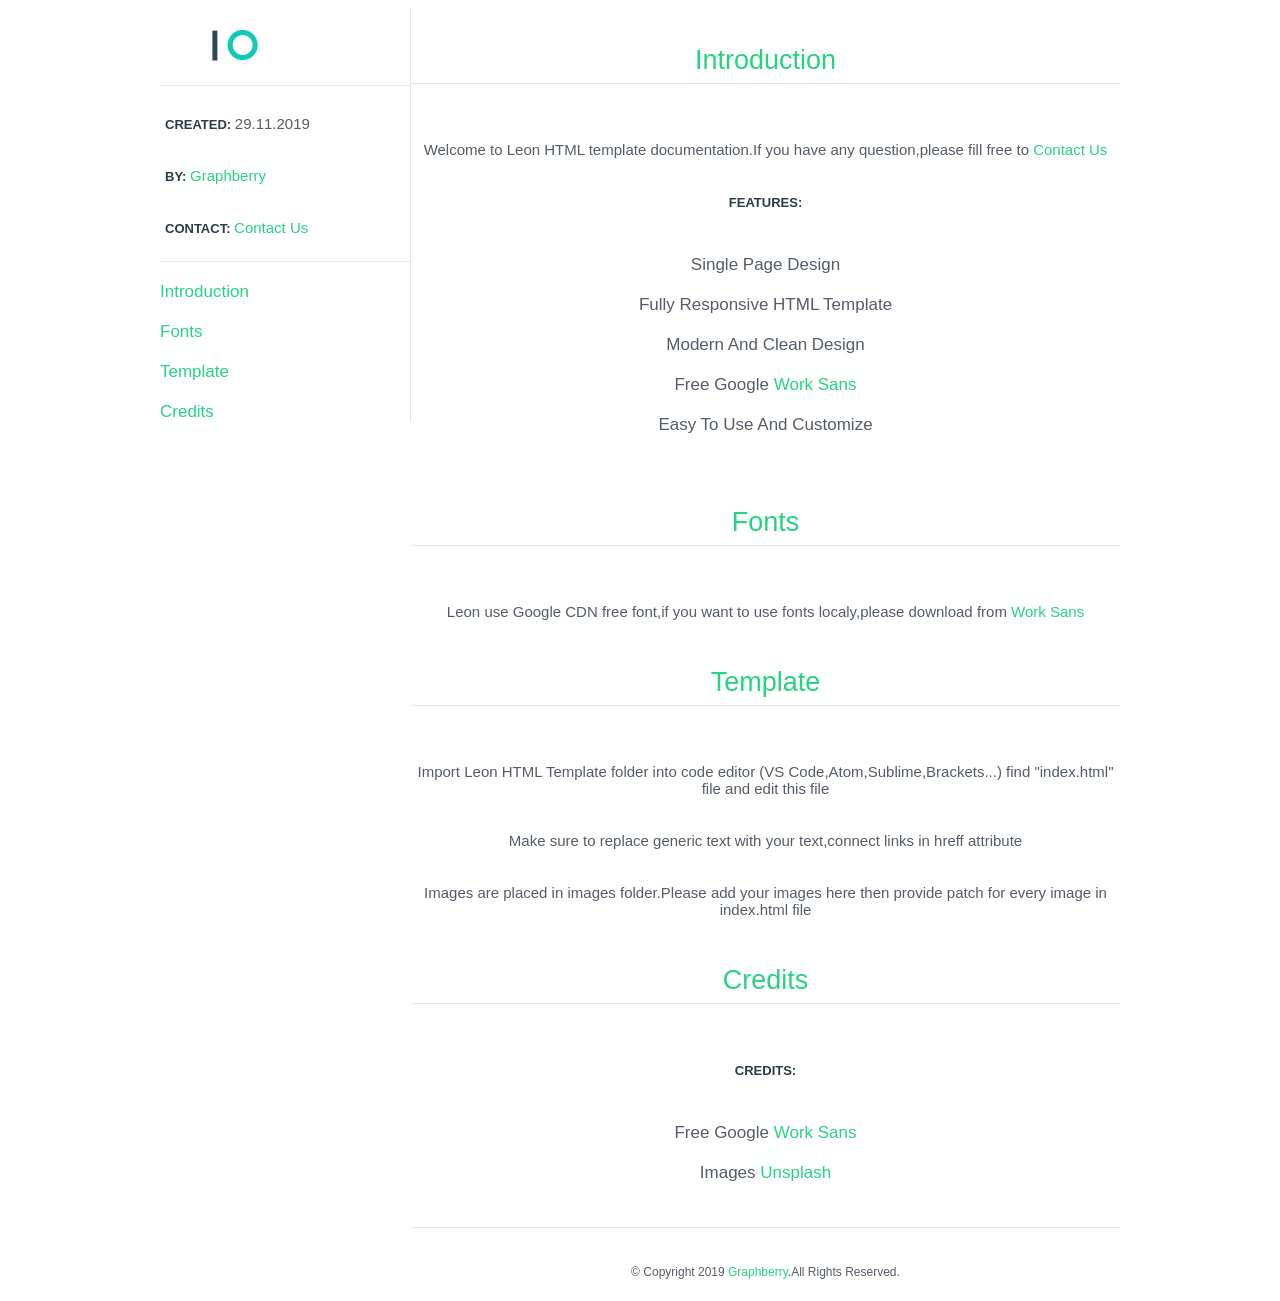
==== Help/Help.html @ 9eb7c93c "Help? Do you need some help?" ====
<!DOCTYPE html>
<html>
<head>
	<meta charset="utf-8">
	<title>Leon - HTML Agency Template</title>
    <link rel="stylesheet" href="assets/style.css">
</head>
<body>
	<div class="container">
		<div class="side">
			<div class="info">
				<a href="http://www.graphberry.com"><img src="assets/logo.png"></a>
				<p><b>CREATED: </b> 29.11.2019</p>
				<p><b>BY: </b><a href="http://www.graphberry.com"> Graphberry</a></p>
				<p><b>CONTACT: </b><a href="http://www.graphberry.com/pages/contact"> Contact Us</a></p>
			</div>
			<div class="menu">
				<li>
					<a href="#1">Introduction</a>
				</li>
				<li>
					<a href="#2">Fonts</a>
				</li>
				<li>
					<a href="#3">Template</a>
				</li>
				<li>
					<a href="#4">Credits</a>
				</li>
			</div>
		</div>
		<div class="content">
			<div id="1">
			    <p class="title">Introduction</p>
				<div class="intro-info">
					<p>Welcome to Leon HTML template documentation.If you have any question,please fill free to <a href="http://www.graphberry.com/pages/contact">Contact Us</a></p>
				<p><b>FEATURES: </b>
					<li>Single Page Design</li>
					<li>Fully Responsive HTML Template</li>
					<li>Modern And Clean Design</li>
					<li>Free Google <a href="https://fonts.google.com/specimen/Work+Sans">Work Sans</a></li>
					<li>Easy To Use And Customize</li>
				</p>
				</div>
		    </div>

			<div id="2">
			    <p class="title">Fonts</p>
				<div class="intro-info">
					<p>Leon use Google CDN free font,if you want to use fonts localy,please download from <a href="https://fonts.google.com/specimen/Work+Sans">Work Sans</a></p>
				</div>
		    </div>

			<div id="3">
			    <p class="title">Template</p>
				<div class="intro-info">
					<p>Import Leon HTML Template folder into code editor (VS Code,Atom,Sublime,Brackets...) find "index.html" file and edit this file</p>
					<p>Make sure to replace generic text with your text,connect links in hreff attribute</p>
          <p>Images are placed in images folder.Please add your images here then provide patch for every image in index.html file</p>
				</div>
		    </div>

			<div id="4">
			    <p class="title">Credits</p>
				<div class="intro-info">
					<p><b>CREDITS:</b></p>
            <li>Free Google <a href="https://fonts.google.com/specimen/Work+Sans">Work Sans</a></li>
            <li>Images <a href="https://unsplash.com">Unsplash</a></li>
				</div>
		    </div>

			<div>
				<p class="title"></p>
				<div class="footer">
					<p>© Copyright 2019 <a href="http://www.graphberry.com">Graphberry</a>.All Rights Reserved.</p>
				</div>
			</div>
		</div>
	</div>






</body>
</html>
---- Help/assets/style.css ----
.info a {
	text-decoration:none;
	font-family:Arial;
	color:#26D381;
	font-size:15px;
}
a:hover {
	color:#00E1FF;
}
b {
	color:#2B3C47;
	font-family:Arial;
	font-size:13px;
}
p {
	color:#545B6B;
	font-family:Arial;
	font-size:15px;
	padding:10px 5px;
}
.container {
	width:960px;
	margin:0 auto;
}
.side {
	float:left;
	width:250px;
	border-right:1px solid #E6E6E6;
	position:fixed;
}
.content {
	float:right;
	width:709px;
}
.side img {
	width:150px;
	height:60px;
	border-bottom:1px solid #E6E6E6;
	padding:7px 100px 10px 0px;
}
.info {
	border-bottom:1px solid #E6E6E6;
}
li {
	list-style:none;
	padding-top:20px;
	color:#545B6B;
	font-family:Arial;
}
li a {
	font-size:17px;
	text-decoration:none;
	color:#26D381;
}
li a:hover {
	color:#00E1FF;
}	
.title {
	color:#26D381;
	text-align:center;
	font-size:27px;
	border-bottom:1px solid #E6E6E6;
	padding-bottom:7px;
}
.intro-info {
	text-align:center;
	padding-top:5px;
}
.intro-info a {
	color:#26D381;
	text-decoration:none;
}
.intro-info a:hover {
	color:#00E1FF;
}	
.intro-info li {
	font-size:17px;
}	
.footer p {
	font-size:12px;
	color:#545B6B;
	text-align:center;
}
.footer a {
	color:#26D381;
	text-decoration:none;
}
.footer a:hover {
	color:#00E1FF;
}
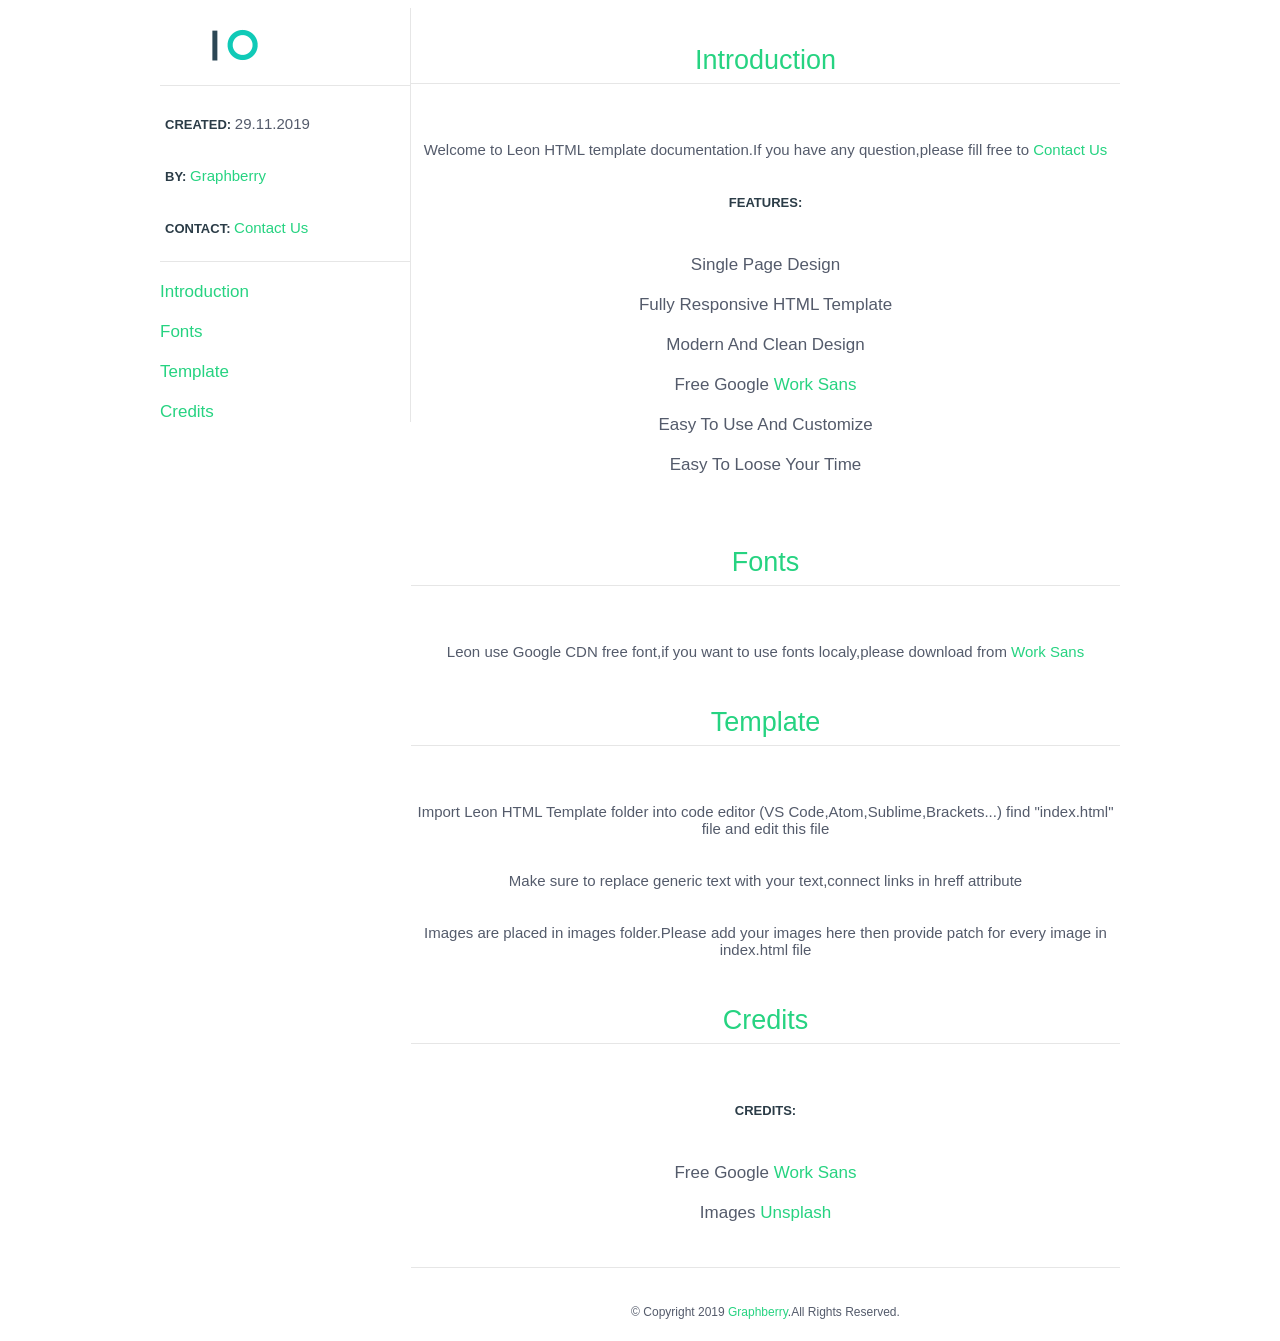
==== commit e6412e71: "Supose another addition But you don't need healp, don't be a pussy" ====
--- a/Help/Help.html
+++ b/Help/Help.html
@@ -40,6 +40,7 @@
 					<li>Modern And Clean Design</li>
 					<li>Free Google <a href="https://fonts.google.com/specimen/Work+Sans">Work Sans</a></li>
 					<li>Easy To Use And Customize</li>
+					<li>Easy To Loose Your Time</li>
 				</p>
 				</div>
 		    </div>
